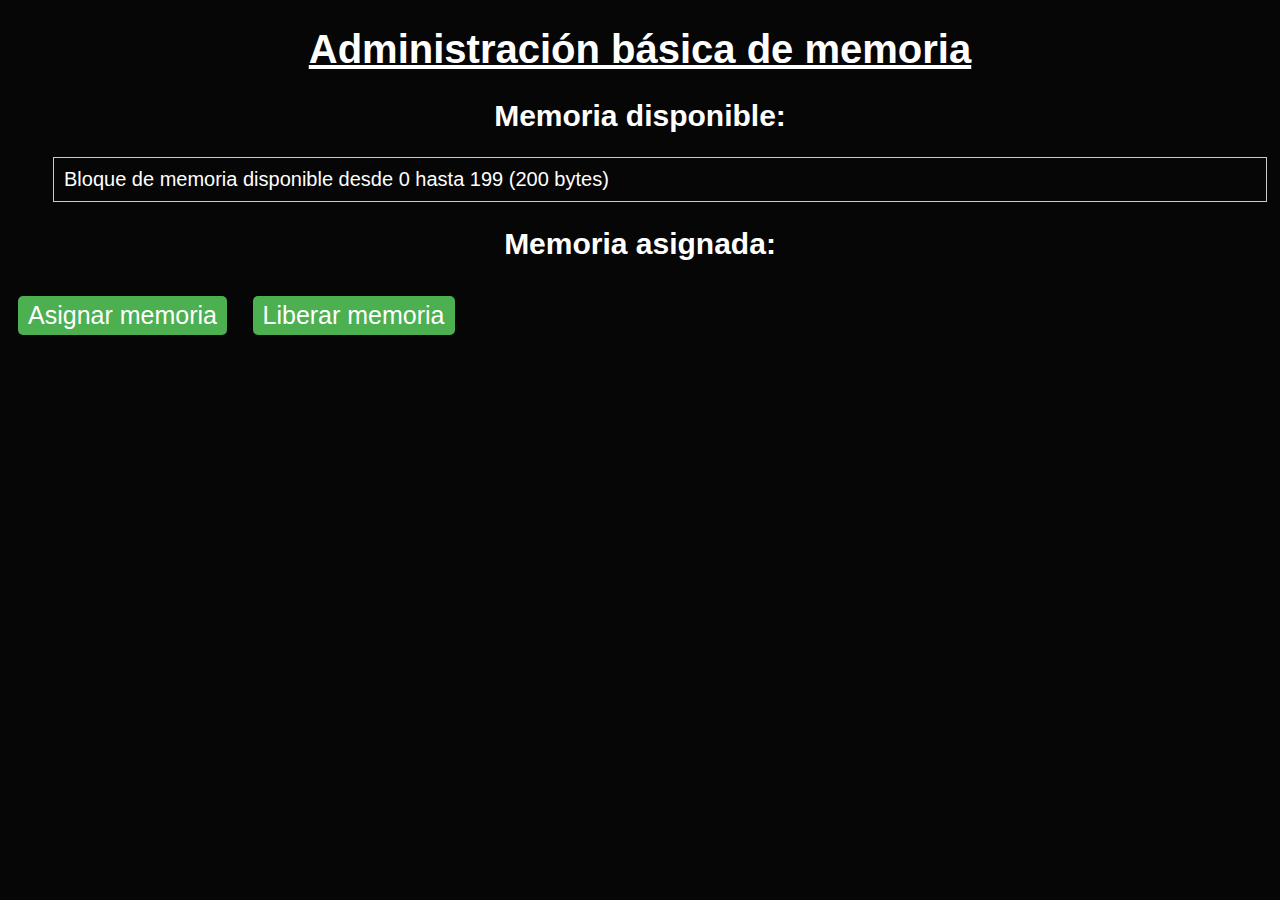
==== index.html @ 43b1d89d "first commit" ====
<!DOCTYPE html>
<html lang="en">
  <head>
    <meta charset="UTF-8" />
    <meta http-equiv="X-UA-Compatible" content="IE=edge" />
    <meta name="viewport" content="width=device-width, initial-scale=1.0" />
    <title>Administración básica de memoria</title>
    <link rel="stylesheet" type="text/css" href="style.css" />
  </head>
  <body>
    <h1><u>Administración básica de memoria</u></h1>

    <h2>Memoria disponible:</h2>
    <ul id="available-memory"></ul>

    <h2>Memoria asignada:</h2>
    <ul id="allocated-memory"></ul>

    <button id="assign-memory-button">Asignar memoria</button>
    <button id="free-memory-button">Liberar memoria</button>

    <script src="app.js"></script>
  </body>
</html>
---- style.css ----
body {
    font-family: Arial, sans-serif;
    font-size: 20px;
    background-color: #060606;
    color: white;
}

h1, h2 {
    text-align: center;
}

ul {
    list-style-type: none;
}

li {
    padding: 10px;
    margin: 5px;
    border: 1px solid #ccc;
}

button {
    margin: 10px;
    padding: 5px 10px;
    font-size: 25px;
    border: none;
    border-radius: 5px;
    background-color: #4CAF50;
    color: white;
}
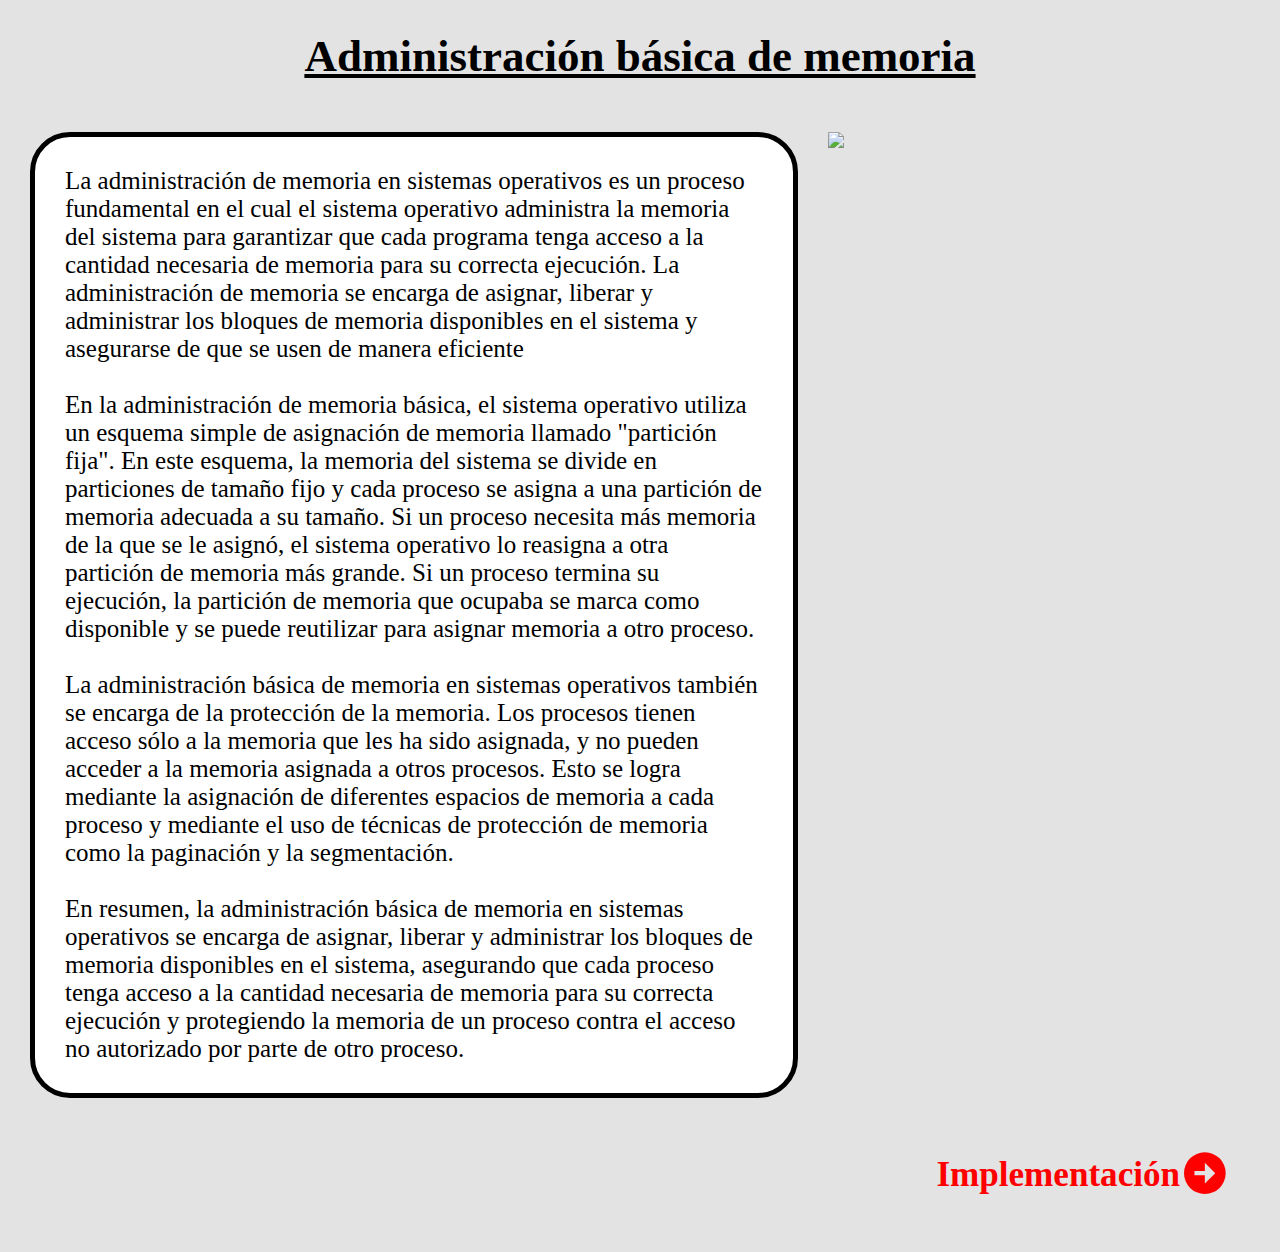
==== commit 59cd94c7: "correcion" ====
--- a/index.html
+++ b/index.html
@@ -4,21 +4,70 @@
     <meta charset="UTF-8" />
     <meta http-equiv="X-UA-Compatible" content="IE=edge" />
     <meta name="viewport" content="width=device-width, initial-scale=1.0" />
-    <title>Administración básica de memoria</title>
-    <link rel="stylesheet" type="text/css" href="style.css" />
+    <link rel="stylesheet" href="stylePresentacion.css" />
+    <link
+      href="https://unpkg.com/boxicons@2.1.4/css/boxicons.min.css"
+      rel="stylesheet"
+    />
+
+    <title>Document</title>
   </head>
   <body>
-    <h1><u>Administración básica de memoria</u></h1>
+    <h1 class="title"><u>Administración básica de memoria</u></h1>
 
-    <h2>Memoria disponible:</h2>
-    <ul id="available-memory"></ul>
-
-    <h2>Memoria asignada:</h2>
-    <ul id="allocated-memory"></ul>
-
-    <button id="assign-memory-button">Asignar memoria</button>
-    <button id="free-memory-button">Liberar memoria</button>
-
-    <script src="app.js"></script>
+    <div class="contenedorPadre">
+      <div class="contenedorTexto">
+        <p>
+          La administración de memoria en sistemas operativos es un proceso
+          fundamental en el cual el sistema operativo administra la memoria del
+          sistema para garantizar que cada programa tenga acceso a la cantidad
+          necesaria de memoria para su correcta ejecución. La administración de
+          memoria se encarga de asignar, liberar y administrar los bloques de
+          memoria disponibles en el sistema y asegurarse de que se usen de
+          manera eficiente
+        </p>
+        <br />
+        <p>
+          En la administración de memoria básica, el sistema operativo utiliza
+          un esquema simple de asignación de memoria llamado "partición fija".
+          En este esquema, la memoria del sistema se divide en particiones de
+          tamaño fijo y cada proceso se asigna a una partición de memoria
+          adecuada a su tamaño. Si un proceso necesita más memoria de la que se
+          le asignó, el sistema operativo lo reasigna a otra partición de
+          memoria más grande. Si un proceso termina su ejecución, la partición
+          de memoria que ocupaba se marca como disponible y se puede reutilizar
+          para asignar memoria a otro proceso.
+        </p>
+        <br />
+        <p>
+          La administración básica de memoria en sistemas operativos también se
+          encarga de la protección de la memoria. Los procesos tienen acceso
+          sólo a la memoria que les ha sido asignada, y no pueden acceder a la
+          memoria asignada a otros procesos. Esto se logra mediante la
+          asignación de diferentes espacios de memoria a cada proceso y mediante
+          el uso de técnicas de protección de memoria como la paginación y la
+          segmentación.
+        </p>
+        <br />
+        <p>
+          En resumen, la administración básica de memoria en sistemas operativos
+          se encarga de asignar, liberar y administrar los bloques de memoria
+          disponibles en el sistema, asegurando que cada proceso tenga acceso a
+          la cantidad necesaria de memoria para su correcta ejecución y
+          protegiendo la memoria de un proceso contra el acceso no autorizado
+          por parte de otro proceso.
+        </p>
+      </div>
+      <img
+        src="https://4.bp.blogspot.com/-AwRV4DnNQH0/WIlQYDDY8TI/AAAAAAAAADQ/Io9fdMblMNoV-mgF-fR7J3-C_pXAjaXEQCLcB/s640/Image9.gif"
+        class="imagen"
+      />
+    </div>
+    <div class="nuevaPagina implementacion">
+        <h3>Implementación</h3>
+      <a href="index.html" target="_blank"
+        ><i class="bx bxs-right-arrow-circle"></i
+      ></a>
+    </div>
   </body>
 </html>
--- a/stylePresentacion.css
+++ b/stylePresentacion.css
@@ -0,0 +1,51 @@
+* {
+  box-sizing: border-box;
+  padding: 0;
+  margin: 0;
+}
+body {
+  background-color: rgb(227, 227, 227);
+  position: absolute;
+}
+
+.title {
+  text-align: center;
+  margin-top: 30px;
+  font-size: 45px;
+  font-weight: bold;
+  margin-bottom: 50px;
+}
+.contenedorTexto {
+  width: 60%;
+  margin-left: 30px;
+  margin-right: 30px;
+  border: 5px solid black;
+  border-radius: 40px;
+  padding: 30px;
+  background-color: white;
+  font-size: 25px;
+}
+.contenedorPadre {
+  display: flex;
+  justify-content: stretch;
+  
+}
+.implementacion {
+  text-decoration: none;
+  font-size: 30px;
+  color: red;
+  position: relative;
+  bottom: 0;
+  right: 0;
+  margin: 50px;
+  display: flex;
+  align-items: center;
+  justify-content: end;
+}
+.bx {
+  color: red;
+  font-size: 50px;
+}
+.imagen{
+    width: 35%;
+}
